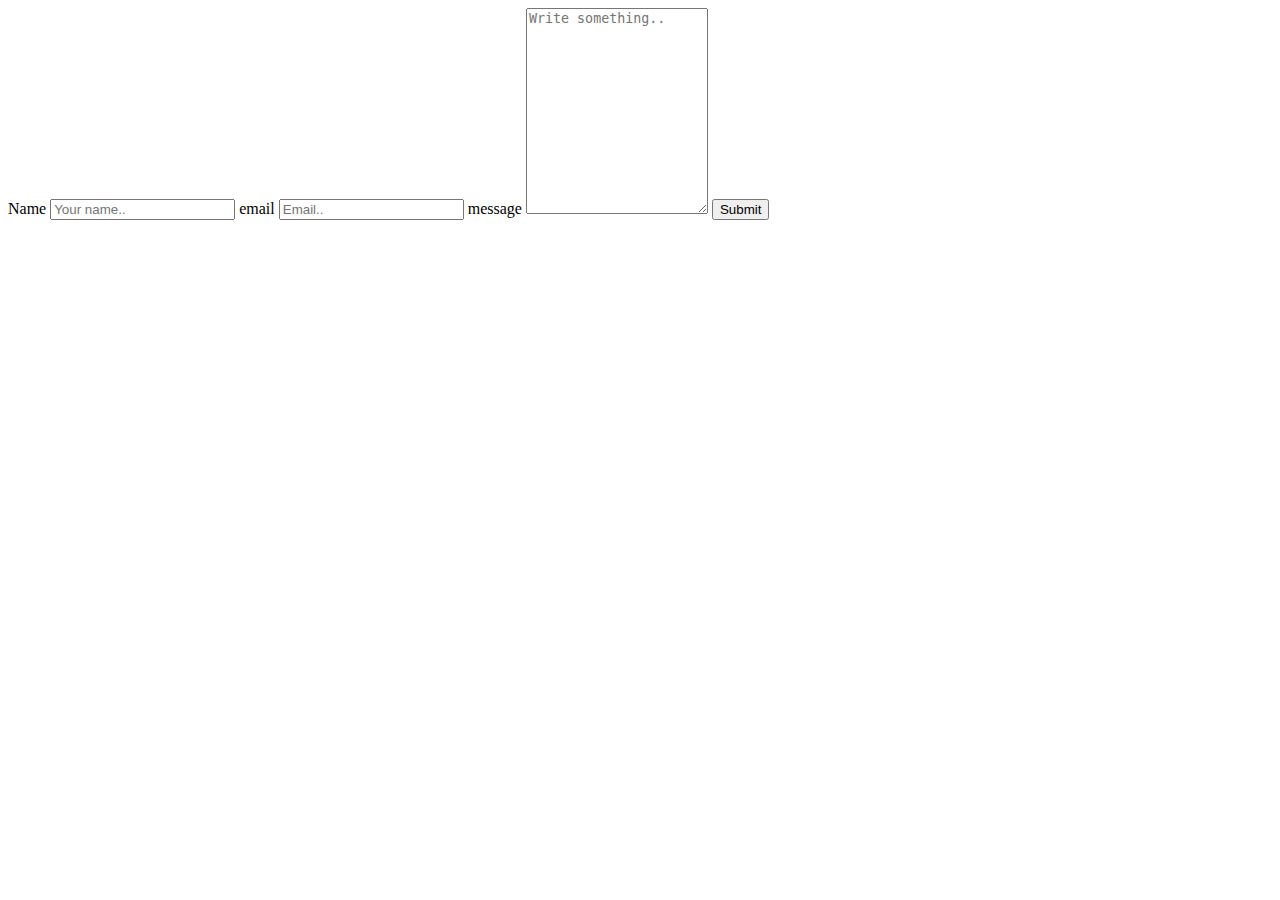
==== contact.html @ 5f932780 "Basic-Portfolio" ====
<!DOCTYPE html>
<html lang="en">

<head>
    <meta charset="utf-8" />
    <title></title>
    <link rel="stylesheet" href="assets/css/style.css">
</head>

<body>

</div>


<div class="container">
  <form action="/action_page.php">

    <label for="fname"> Name</label>
    <input type="text" id="fname" name="name" placeholder="Your name..">

    <label for="email">email</label>
    <input type="text" id="email" name="email" placeholder="Email..">

    <label for="message">message</label>
    <textarea id="subject" name="subject" placeholder="Write something.." style="height:200px"></textarea>

    <input type="submit" value="Submit">

  </form>
</div>
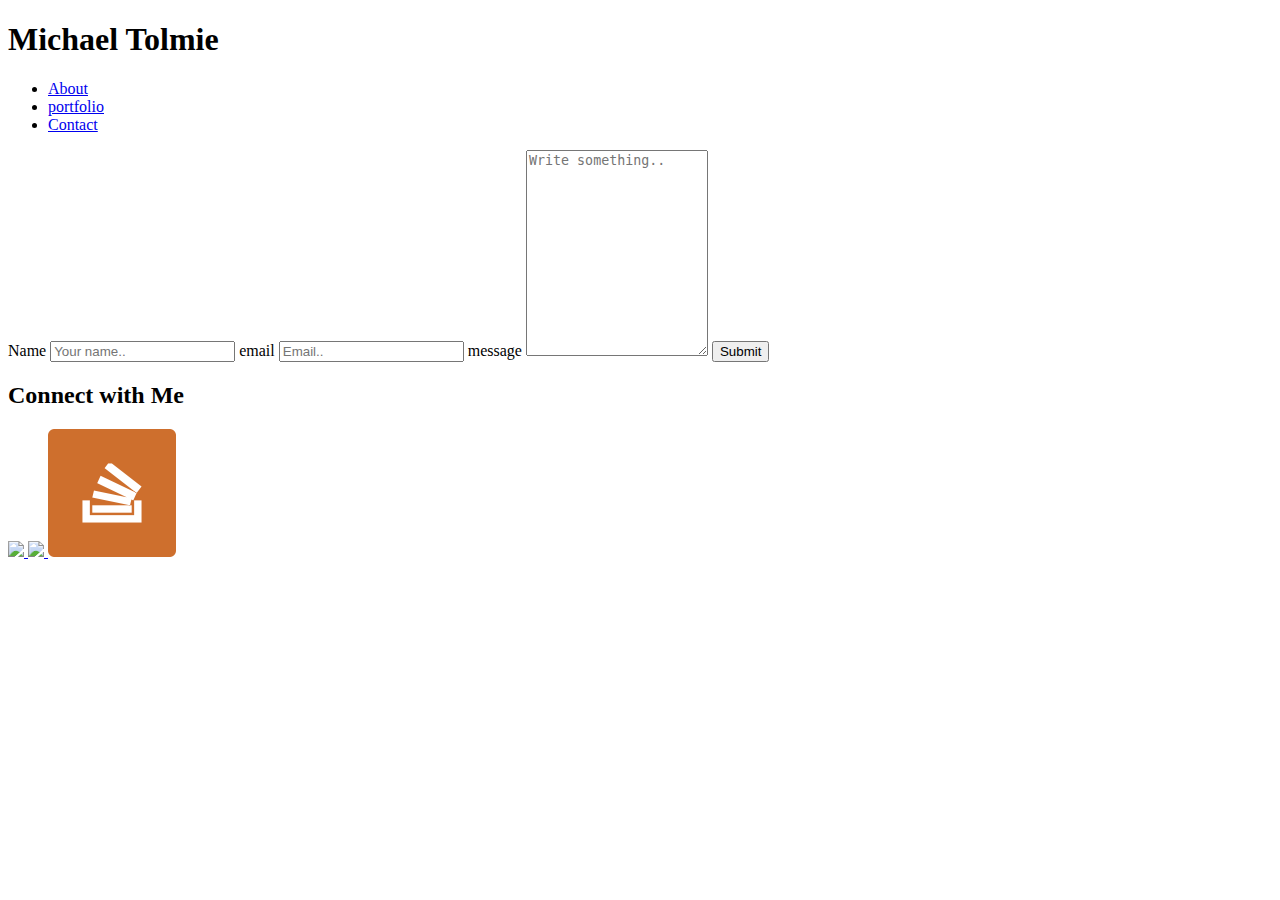
==== commit d0f5d2d0: "Basic-Portfolio" ====
--- a/contact.html
+++ b/contact.html
@@ -10,6 +10,20 @@
 <body>
 
 </div>
+
+</div>
+
+<h1 title> Michael Tolmie</h1>
+
+</div>
+
+</div>
+
+    <ul>
+        <li><a class="about" href="about.html">About</a></li>
+        <li><a class="portfolio" href="Portfolio.html">portfolio</a></li>
+        <li><a class="contact" href="contact.html">Contact</a></li>
+    </ul>
 
 
 <div class="container">
@@ -27,4 +41,19 @@
     <input type="submit" value="Submit">
 
   </form>
-</div>+</div>
+
+
+<div id=connect>
+                <h2>Connect with Me</h2>
+                
+                <a href="https://github.com/BigFos">
+                    <img id="cnctImg" src="assets/images/git.png">
+                </a>
+                <a href="https://www.linkedin.com/in/michael-tolmie-83527537//">
+                    <img id="cnctImg" src="assets/images/Li.png">
+                </a>
+                <a href="https://stackoverflow.com/users/7788775/michael-tolmie">
+                    <img id="cnctImg" src="assets/images/stack.png">
+                </a>
+            </div>